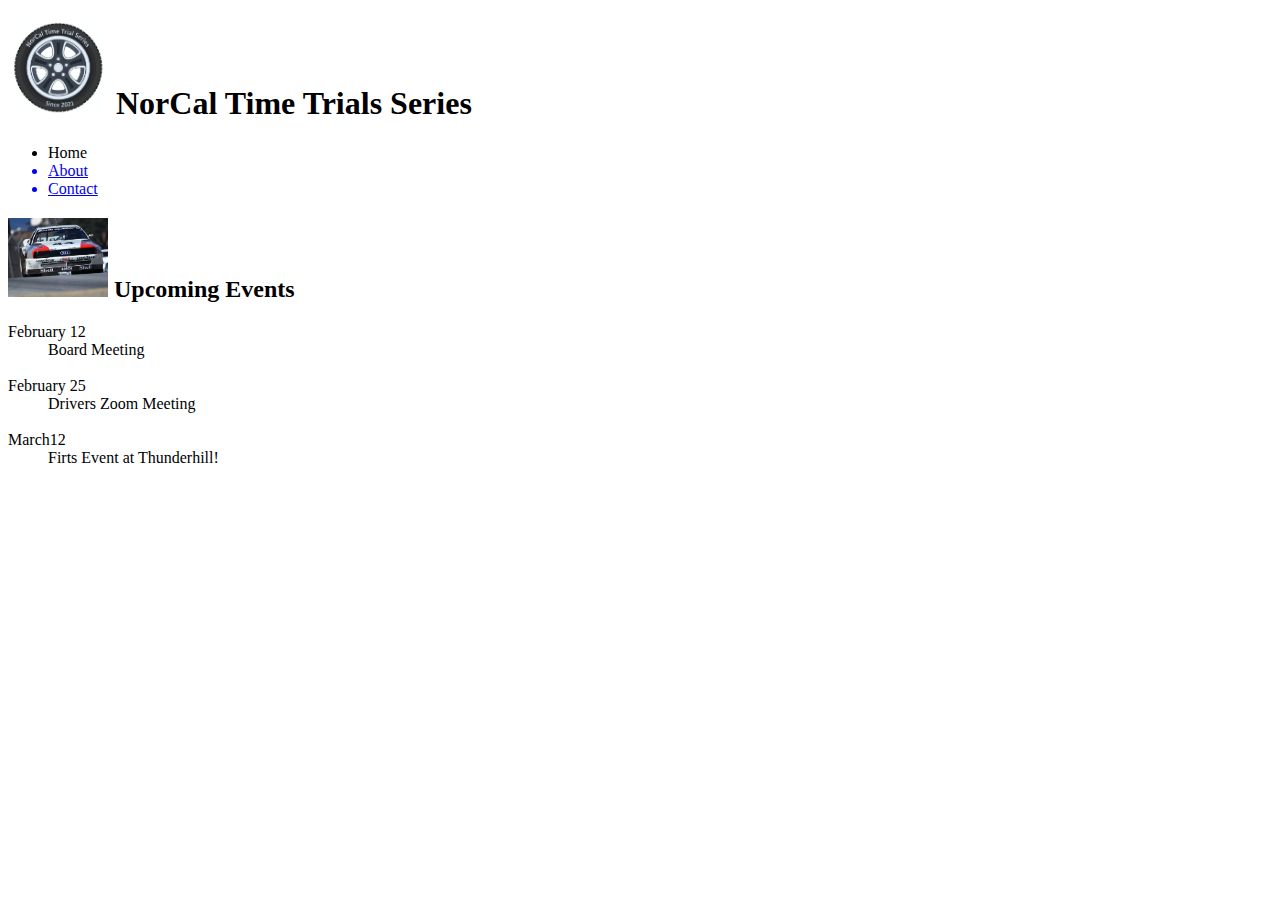
==== index.html @ 2e8d3840 "Initial commit" ====
<!DOCTYPE html>
<html lang="en">
<head>
<meta charset="utf-8">
<title>NorCal TTS Home</title>
</head>
<body>
  <h1><img src="Media/LOGO.png" width="100"> NorCal Time Trials Series</h1>
    <ul>
      <li>Home</li>
      <a href="about.html">
      <li>About</li>
      </a>
      <a href="contact.html">
      <li>Contact</li>
      </a>
    </ul>
<h2><img src="Media/Image 1.png" width="100"> Upcoming Events</h2>
  <dl>
    <dt>February 12</dt>
    <dd>Board Meeting</dd>
    <br>
    <dt>February 25</dt>
    <dd>Drivers Zoom Meeting</dd>
    <br>
    <dt>March12</dt>
    <dd>Firts Event at Thunderhill!</dd>
  </dl>
</body>
</html>
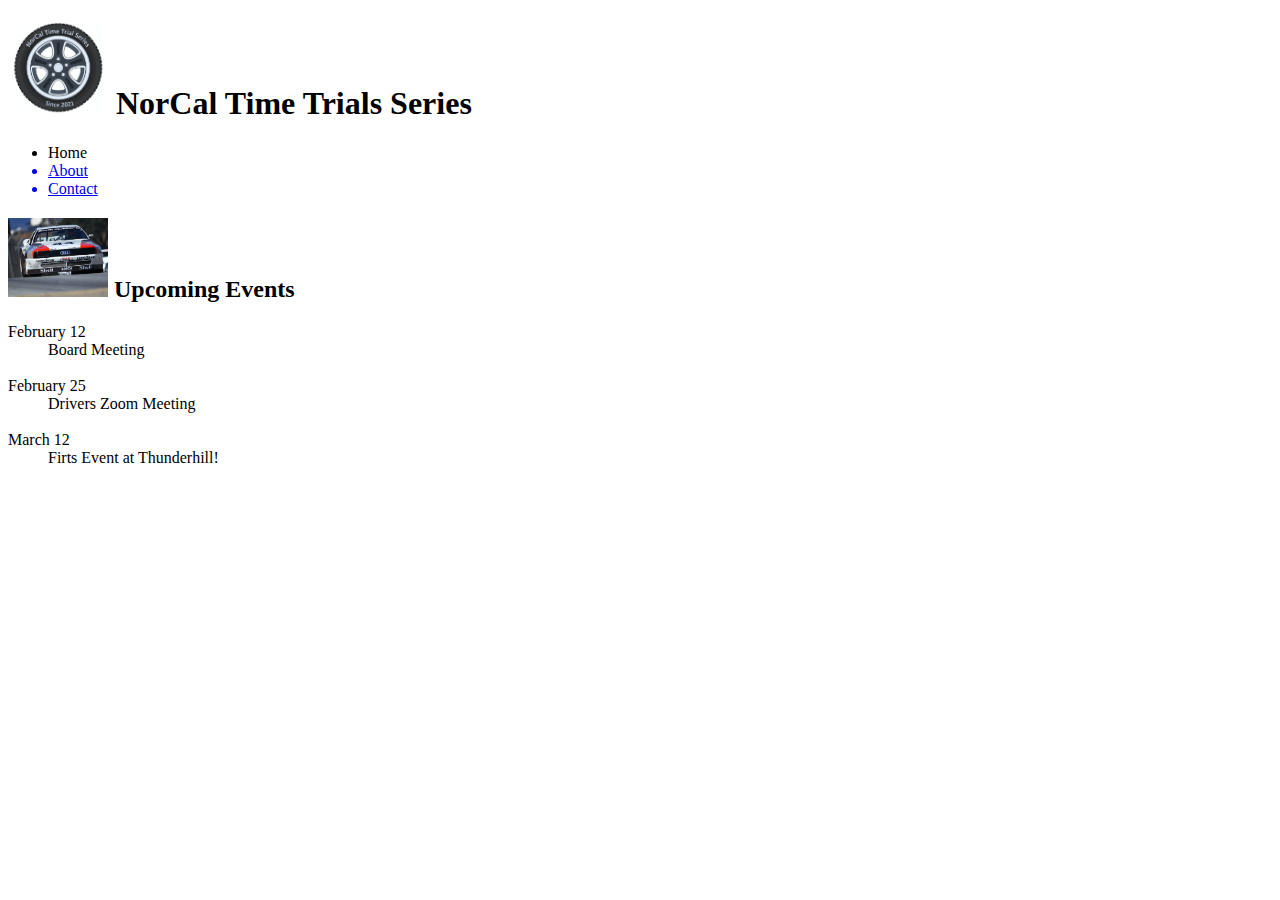
==== commit e689754d: "modified link href" ====
--- a/index.html
+++ b/index.html
@@ -1,6 +1,7 @@
 <!DOCTYPE html>
 <html lang="en">
 <head>
+  <link rel="stylesheet" href="styles/nctss_1.css">
 <meta charset="utf-8">
 <title>NorCal TTS Home</title>
 </head>
@@ -23,7 +24,7 @@
     <dt>February 25</dt>
     <dd>Drivers Zoom Meeting</dd>
     <br>
-    <dt>March12</dt>
+    <dt>March 12</dt>
     <dd>Firts Event at Thunderhill!</dd>
   </dl>
 </body>
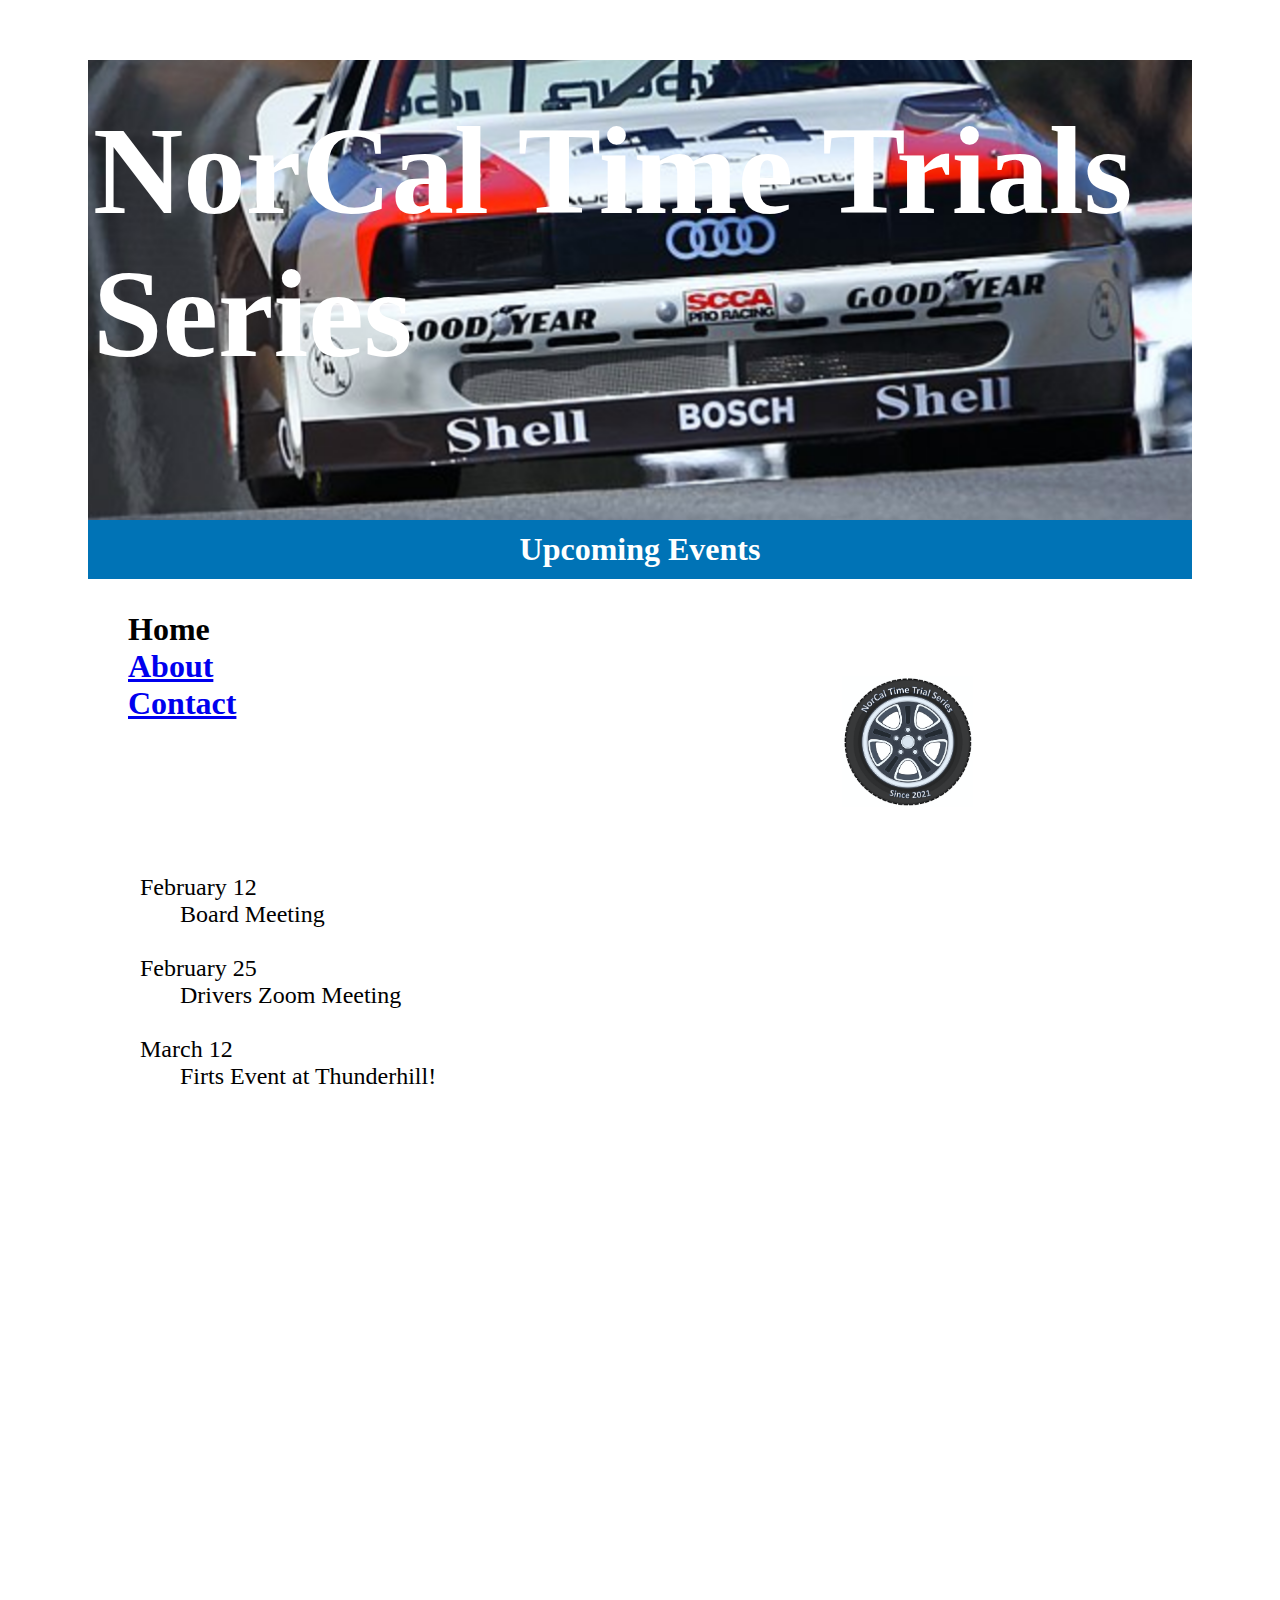
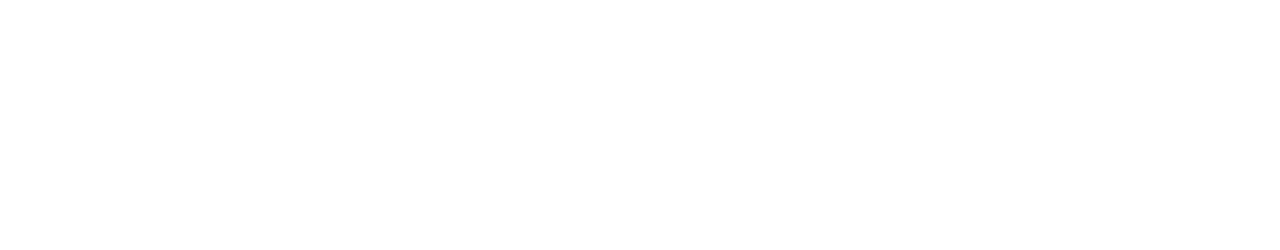
==== commit eaf60744: "modified index style" ====
--- a/index.html
+++ b/index.html
@@ -6,17 +6,23 @@
 <title>NorCal TTS Home</title>
 </head>
 <body>
-  <h1><img src="Media/LOGO.png" width="100"> NorCal Time Trials Series</h1>
-    <ul>
-      <li>Home</li>
-      <a href="about.html">
-      <li>About</li>
-      </a>
-      <a href="contact.html">
-      <li>Contact</li>
-      </a>
+  <div class="container">
+  <div class="main">
+  <h1 class="nospace">NorCal Time Trials Series</h1>
+  </div>
+  <div>
+    <h2 class="sub">Upcoming Events</h2>
+  </div>
+  <img class="logo" src="./assets/image/Media/LOGO.png">
+    <ul class="menu">
+    <li>Home</li>
+    <a href="about.html">
+    <li>About</li>
+    <a href="contact.html">
+    <li>Contact</li>
+    </a>
     </ul>
-<h2><img src="Media/Image 1.png" width="100"> Upcoming Events</h2>
+    <div class="texto">
   <dl>
     <dt>February 12</dt>
     <dd>Board Meeting</dd>
@@ -27,5 +33,7 @@
     <dt>March 12</dt>
     <dd>Firts Event at Thunderhill!</dd>
   </dl>
+  </div>
+  </div>
 </body>
 </html>
--- a/styles/nctss_1.css
+++ b/styles/nctss_1.css
@@ -0,0 +1,54 @@
+.container{
+    margin: 60px 80px 60px 80px
+}
+.main{
+background-image: url(../assets/image/Media/Image1.png);
+background-position: center;
+height: 50vh;
+width: auto;
+padding: 5px;
+background-repeat: no-repeat;
+background-size: cover;
+}
+.menu{
+    list-style-type: none;
+    font-size: xx-large;
+    font-weight: bold;
+}
+.nospace{
+    color: white;
+    font-size: 125px;
+    margin: 0;
+    padding: 0;
+    position: absolute;
+    top: 100px;
+}
+.sub{
+    text-align: center;
+    height:auto;
+    width: auto;
+    font-size: xx-large;
+    font-weight: bold;
+    color: white;
+    background-color: rgb(0, 115, 182);
+    margin: 0;
+    padding: 1%;
+}
+.logo{
+    position: absolute;
+    right: 300px;
+    top: 675px;
+    max-width: auto;
+    height: 15%;
+}
+.texto{
+    width: 1000px;
+    height: 1000px;
+    position: absolute;
+    top: 1350px;;
+    bottom: 0;
+    left: 0;
+    right: 0;   
+    margin: auto; 
+    font-size: x-large;
+}
